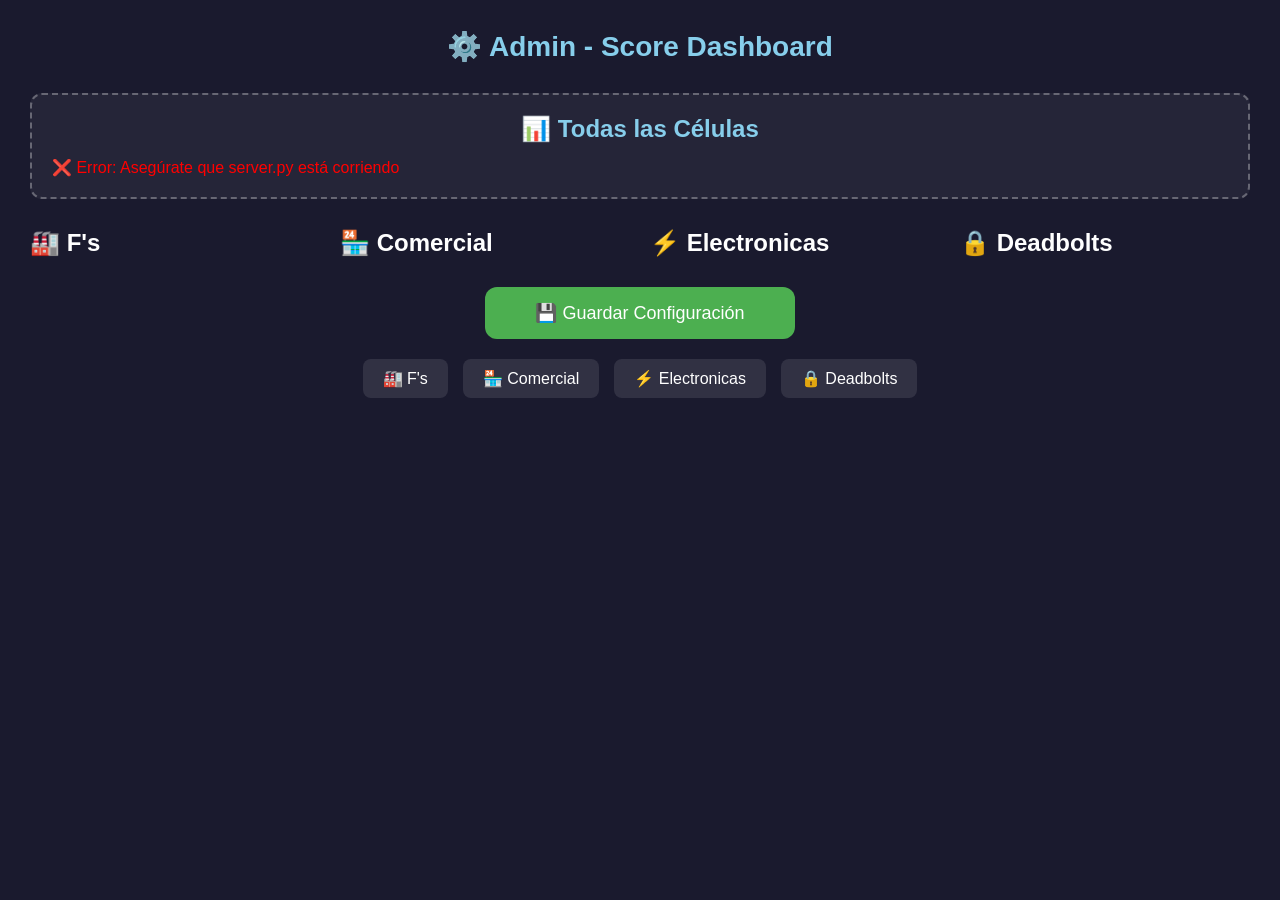
==== admin.html @ f9843294 "score de rechazos version cohete" ====
<!DOCTYPE html>
<html lang="es">
<head>
    <meta charset="UTF-8">
    <title>Admin - Score Dashboard</title>
    <link rel="stylesheet" href="admin.css">
</head>
<body>

    <h1>⚙️ Admin - Score Dashboard</h1>

    <!-- Células disponibles -->
    <div class="todas">
        <h2>📊 Todas las Células</h2>
        <div class="celulas-lista" id="todasCelulas">
            <p style="color:#aaa">Cargando células...</p>
        </div>
    </div>

    <!-- 4 Unidades -->
    <div class="grid">
        <div class="unidad-card">
            <h2>🏭 F's</h2>
            <div id="lista-0" class="lista-unidad"></div>
        </div>
        <div class="unidad-card">
            <h2>🏪 Comercial</h2>
            <div id="lista-1" class="lista-unidad"></div>
        </div>
        <div class="unidad-card">
            <h2>⚡ Electronicas</h2>
            <div id="lista-2" class="lista-unidad"></div>
        </div>
        <div class="unidad-card">
            <h2>🔒 Deadbolts</h2>
            <div id="lista-3" class="lista-unidad"></div>
        </div>
    </div>

    <button class="guardar" onclick="guardar()">💾 Guardar Configuración</button>
    <p class="saved-msg" id="savedMsg">✅ Configuración guardada!</p>

    <!-- Links a las 4 páginas -->
    <div class="links">
        <a href="index.html?unit=0&name=F's" target="_blank">🏭 F's</a>
        <a href="index.html?unit=1&name=Comercial" target="_blank">🏪 Comercial</a>
        <a href="index.html?unit=2&name=Electronicas" target="_blank">⚡ Electronicas</a>
        <a href="index.html?unit=3&name=Deadbolts" target="_blank">🔒 Deadbolts</a>
    </div>

<script src="admin.js"></script>
</body>
</html>
---- admin.css ----
* { margin: 0; padding: 0; box-sizing: border-box; }

body {
    background-color: #1a1a2e;
    color: white;
    font-family: Arial, sans-serif;
    padding: 30px;
}

h1 {
    text-align: center;
    margin-bottom: 30px;
    font-size: 28px;
    color: #87CEEB;
}

.grid {
    display: grid;
    grid-template-columns: repeat(4, 1fr);
    gap: 20px;
    margin-bottom: 30px;
}

.unidad {
    background: rgba(255,255,255,0.1);
    border-radius: 12px;
    padding: 15px;
    border: 2px solid rgba(255,255,255,0.2);
}

.unidad h2 {
    text-align: center;
    margin-bottom: 15px;
    font-size: 18px;
    padding: 8px;
    border-radius: 8px;
}

.u1 h2 { background: #1565C0; }
.u2 h2 { background: #2E7D32; }
.u3 h2 { background: #6A1B9A; }
.u4 h2 { background: #BF360C; }

.celula-item {
    display: flex;
    align-items: center;
    justify-content: space-between;
    background: rgba(255,255,255,0.1);
    padding: 8px 12px;
    border-radius: 8px;
    margin-bottom: 8px;
    cursor: grab;
}

.celula-item span { font-size: 14px; }

.celula-item button {
    background: #e53935;
    border: none;
    color: white;
    padding: 3px 8px;
    border-radius: 5px;
    cursor: pointer;
    font-size: 12px;
}

.todas {
    background: rgba(255,255,255,0.05);
    border: 2px dashed rgba(255,255,255,0.3);
    border-radius: 12px;
    padding: 20px;
    margin-bottom: 30px;
}

.todas h2 {
    text-align: center;
    margin-bottom: 15px;
    color: #87CEEB;
}

.celulas-lista {
    display: flex;
    flex-wrap: wrap;
    gap: 10px;
}

.celula-btn {
    background: #37474F;
    border: none;
    color: white;
    padding: 8px 15px;
    border-radius: 8px;
    cursor: pointer;
    font-size: 14px;
    transition: 0.2s;
}

.celula-btn:hover { background: #546E7A; }

.select-unidad {
    background: #263238;
    color: white;
    border: 1px solid #546E7A;
    padding: 5px;
    border-radius: 5px;
    margin-left: 8px;
    font-size: 13px;
}

.guardar {
    display: block;
    margin: 0 auto;
    background: #4CAF50;
    color: white;
    border: none;
    padding: 15px 50px;
    font-size: 18px;
    border-radius: 12px;
    cursor: pointer;
    transition: 0.2s;
}

.guardar:hover { background: #388E3C; }

.links {
    display: flex;
    justify-content: center;
    gap: 15px;
    margin-top: 20px;
}

.links a {
    color: white;
    text-decoration: none;
    background: rgba(255,255,255,0.1);
    padding: 10px 20px;
    border-radius: 8px;
    transition: 0.2s;
}

.links a:hover { background: rgba(255,255,255,0.2); }

.saved-msg {
    text-align: center;
    color: #4CAF50;
    font-size: 18px;
    margin-top: 15px;
    display: none;
}

.btn-abrir {
    background: rgba(255,255,255,0.15);
    color: white;
    border: 1px solid rgba(255,255,255,0.3);
    padding: 5px 12px;
    border-radius: 8px;
    cursor: pointer;
    font-size: 12px;
    transition: 0.3s;
}

.btn-abrir:hover {
    background: rgba(255,255,255,0.3);
}
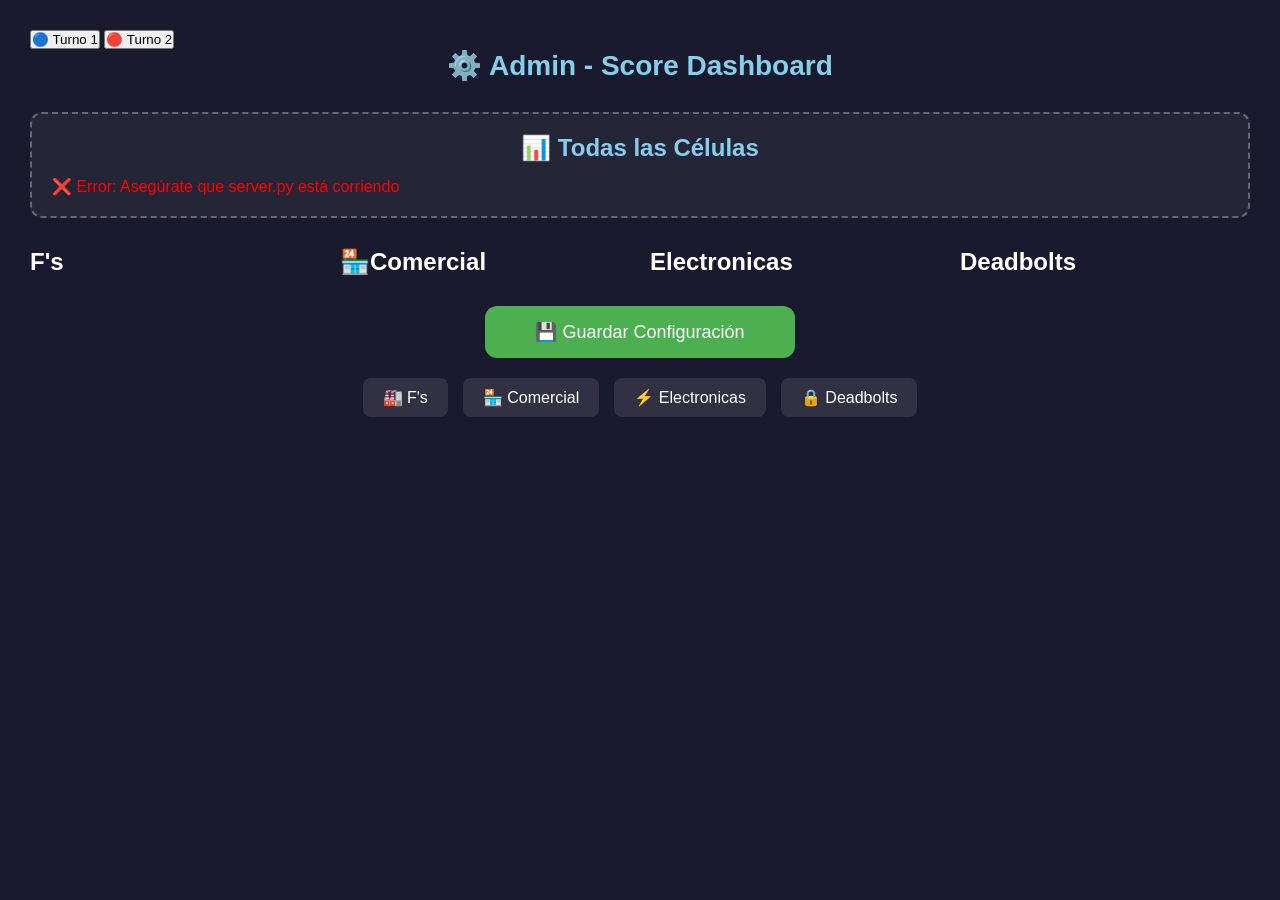
==== commit 3b8593ba: "v2.0" ====
--- a/admin.html
+++ b/admin.html
@@ -4,6 +4,10 @@
     <meta charset="UTF-8">
     <title>Admin - Score Dashboard</title>
     <link rel="stylesheet" href="admin.css">
+            <div class="turno-switch">
+            <button class="turno-btn active" id="btn1" onclick="setTurno(1)">🔵 Turno 1</button>
+            <button class="turno-btn" id="btn2" onclick="setTurno(2)">🔴 Turno 2</button>
+        </div>
 </head>
 <body>
 
@@ -15,24 +19,25 @@
         <div class="celulas-lista" id="todasCelulas">
             <p style="color:#aaa">Cargando células...</p>
         </div>
+        
     </div>
 
     <!-- 4 Unidades -->
     <div class="grid">
         <div class="unidad-card">
-            <h2>🏭 F's</h2>
+            <h2>F's</h2>
             <div id="lista-0" class="lista-unidad"></div>
         </div>
         <div class="unidad-card">
-            <h2>🏪 Comercial</h2>
+            <h2>🏪Comercial</h2>
             <div id="lista-1" class="lista-unidad"></div>
         </div>
         <div class="unidad-card">
-            <h2>⚡ Electronicas</h2>
+            <h2>Electronicas</h2>
             <div id="lista-2" class="lista-unidad"></div>
         </div>
         <div class="unidad-card">
-            <h2>🔒 Deadbolts</h2>
+            <h2>Deadbolts</h2>
             <div id="lista-3" class="lista-unidad"></div>
         </div>
     </div>
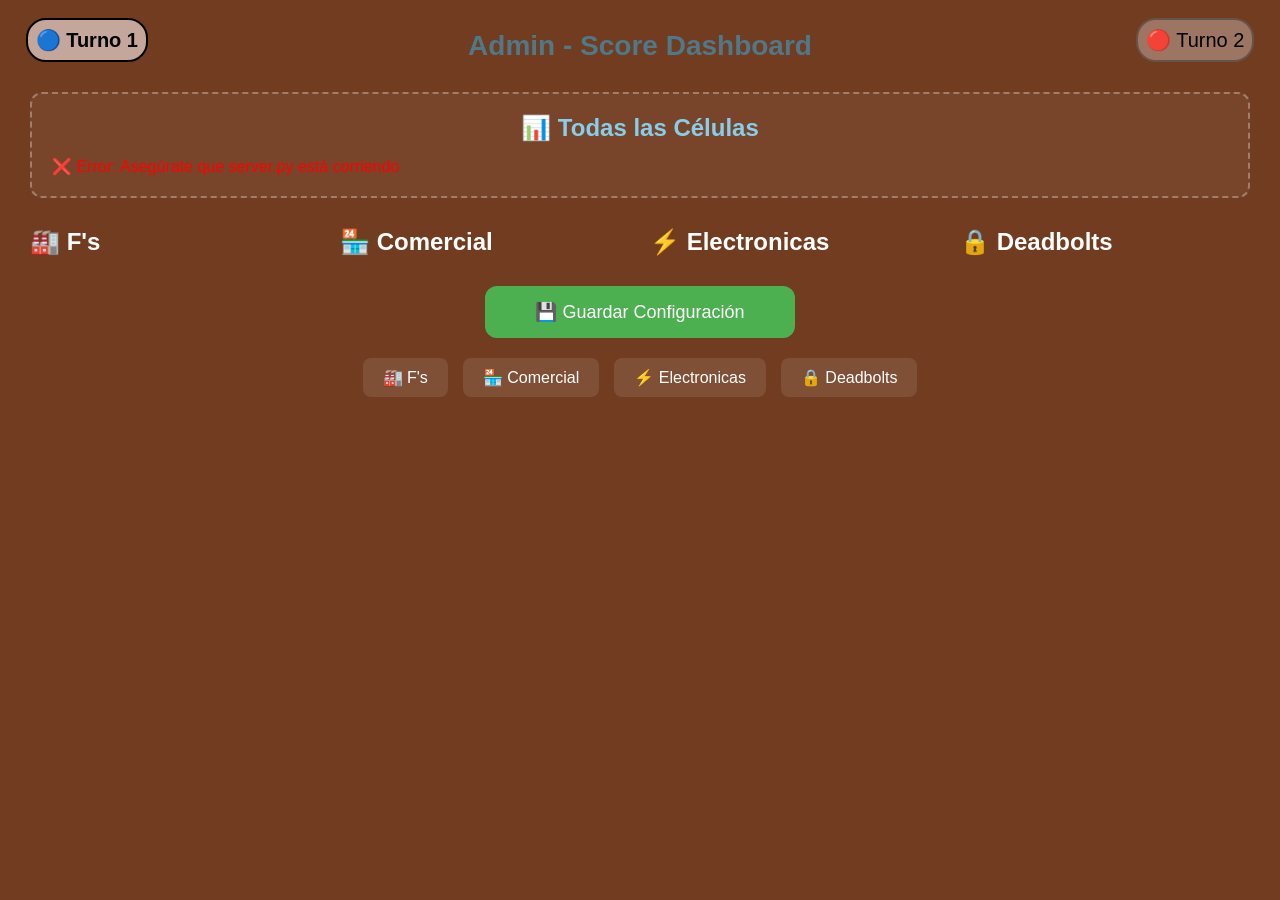
==== commit 698aa968: "version 3.0" ====
--- a/admin.html
+++ b/admin.html
@@ -4,40 +4,42 @@
     <meta charset="UTF-8">
     <title>Admin - Score Dashboard</title>
     <link rel="stylesheet" href="admin.css">
-            <div class="turno-switch">
-            <button class="turno-btn active" id="btn1" onclick="setTurno(1)">🔵 Turno 1</button>
-            <button class="turno-btn" id="btn2" onclick="setTurno(2)">🔴 Turno 2</button>
-        </div>
 </head>
 <body>
 
-    <h1>⚙️ Admin - Score Dashboard</h1>
-
+    <div>
+        <div class="turno-switch-1">
+            <button class="turno-btn active" id="btn1" onclick="setTurno(1)">🔵 Turno 1</button>    
+        </div>
+        <h1 id="tituloUnidad">Admin - Score Dashboard</h1>
+        <div class="turno-switch-2">
+            <button class="turno-btn " id="btn2" onclick="setTurno(2)">🔴 Turno 2</button> 
+        </div>
+    </div>
     <!-- Células disponibles -->
     <div class="todas">
         <h2>📊 Todas las Células</h2>
         <div class="celulas-lista" id="todasCelulas">
             <p style="color:#aaa">Cargando células...</p>
         </div>
-        
     </div>
 
     <!-- 4 Unidades -->
     <div class="grid">
         <div class="unidad-card">
-            <h2>F's</h2>
+            <h2>🏭 F's</h2>
             <div id="lista-0" class="lista-unidad"></div>
         </div>
         <div class="unidad-card">
-            <h2>🏪Comercial</h2>
+            <h2>🏪 Comercial</h2>
             <div id="lista-1" class="lista-unidad"></div>
         </div>
         <div class="unidad-card">
-            <h2>Electronicas</h2>
+            <h2>⚡ Electronicas</h2>
             <div id="lista-2" class="lista-unidad"></div>
         </div>
         <div class="unidad-card">
-            <h2>Deadbolts</h2>
+            <h2>🔒 Deadbolts</h2>
             <div id="lista-3" class="lista-unidad"></div>
         </div>
     </div>
@@ -53,6 +55,6 @@
         <a href="index.html?unit=3&name=Deadbolts" target="_blank">🔒 Deadbolts</a>
     </div>
 
-<script src="admin.js"></script>
+    <script src="admin.js"></script>
 </body>
 </html>
--- a/admin.css
+++ b/admin.css
@@ -1,7 +1,7 @@
 * { margin: 0; padding: 0; box-sizing: border-box; }
 
 body {
-    background-color: #1a1a2e;
+    background-color: rgb(113, 60, 31);
     color: white;
     font-family: Arial, sans-serif;
     padding: 30px;
@@ -11,7 +11,7 @@
     text-align: center;
     margin-bottom: 30px;
     font-size: 28px;
-    color: #87CEEB;
+    color: #4f7888;
 }
 
 .grid {
@@ -161,4 +161,41 @@
 
 .btn-abrir:hover {
     background: rgba(255,255,255,0.3);
+}
+
+.turno-switch-1{
+    position: absolute;
+    top: 2%;
+    left: 2%;
+    display: flex;
+    gap: 10px;
+    z-index: 100;
+}
+.turno-switch-2 {
+    position: absolute;
+    top: 2%;
+    right: 2%;
+    display: flex;
+    gap: 10px;
+    z-index: 100;
+}
+
+.turno-btn {
+    background: rgba(255,255,255,0.3);
+    align-items: left;
+    color: black;
+    border: 2px solid rgba(63, 56, 56, 0.554);
+    padding: 8px 8px;
+    border-radius: 20px;
+    cursor: pointer;
+    font-size: 20px;
+    transition: 0.5s;
+}
+
+.turno-btn.active {  
+    
+    background: rgba(246, 228, 228, 0.631);
+    border-color: black;
+    font-weight: bold;
+    
 }
